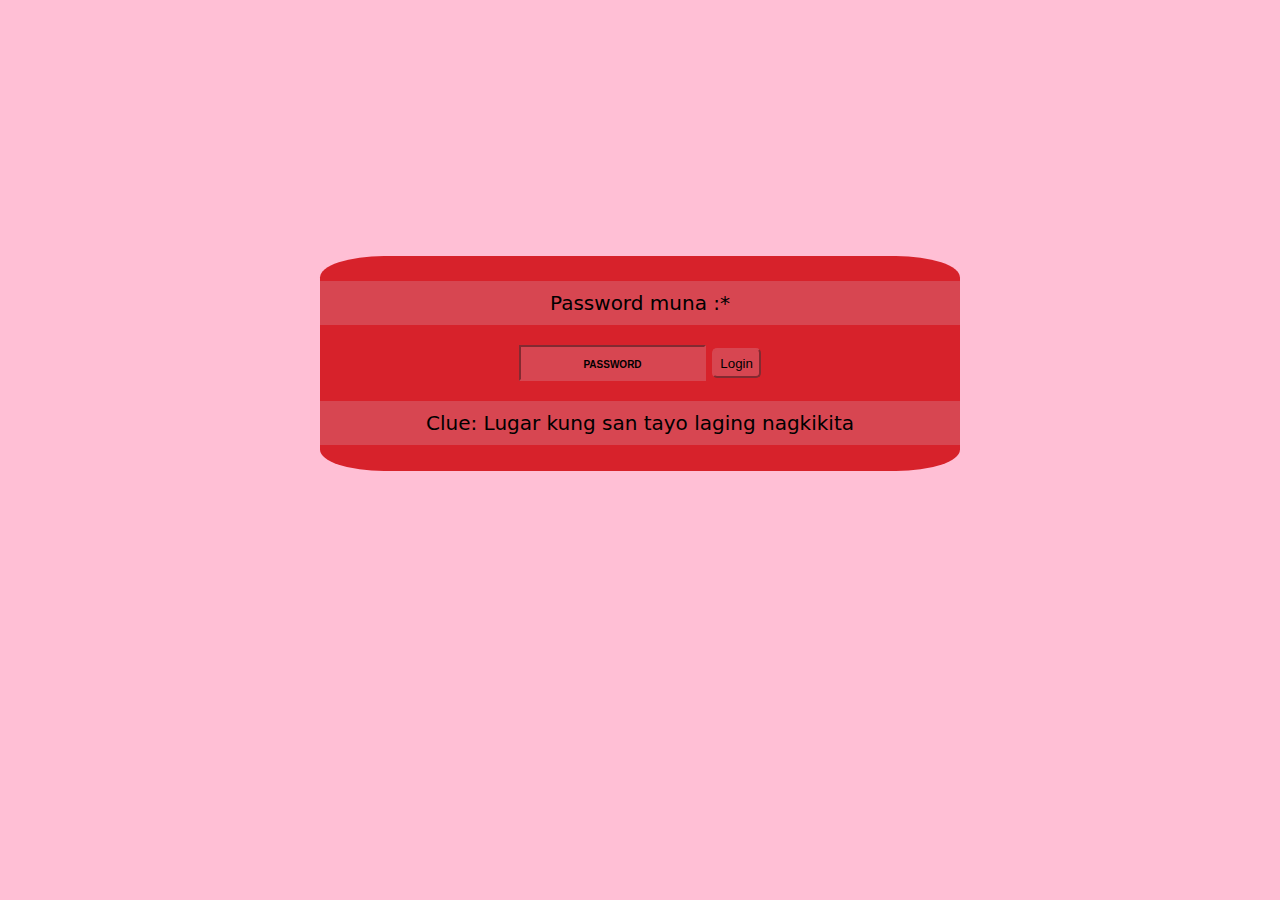
==== index.html @ 4751be50 "Add files via upload" ====
<!DOCTYPE html>
<html lang="en">
  <head>
    <meta charset="utf-8">    
    <meta name="viewport" content="width=device-width, initial-scale=1">    
  <title>Password</title>
  <style>
    body{
    font-size: 20px;
    font-family: system-ui;
    margin: 0px;
    padding-top: 50%;    
    background-color: #ffbfd5;
    background-image: url(roblox8.jpg);
    background-position: center -30px;
    background-blend-mode: multiply;
    -webkit-background-image: url(roblox8.jpg);
    -webkit-background-position: center -30px;
    -webkit-background-blend-mode: multiply;
    } 
    .box{
      background: #d7222b;
      padding-top: 5px;
      text-align: center;
      height: 210px;
      min-width: 360px;
      width: 50%;
      border-radius: 10%;
      margin: auto;
    }
    #password{
      height: 30px;
      text-align: center;
      font-weight: bold;
      background-color: #d74651;
      border-color: #d74651;
    }
    ::placeholder{
      font-weight: bolder;
      color: #000000;
      font-size: 10px;
      text-align: center;
    }
    button{
      height: 30px;
      border-color: #d74651;
      border-radius: 5px;
      background-color: #d74651;
    }
    .top{
      background: #d74651;
      padding: 10px;
      margin-top: 20px;
    }
    #message{
      background-color: #d74651;
      border-radius: 50px;
      }
      @media(min-width: 800px){
          body{
              background-repeat: no-repeat;
              background-size: cover;
              background-attachment: fixed;
              background-position: center center;
              padding-top: 20%;
          }
          .box{
              background: #d7222b;
              padding-top: 5px;
              text-align: center;
              height: 210px;
              min-width: 360px;
              width: 50%;
              border-radius: 10%;
              margin: auto;
          }
          #message{
              border-radius: 0px;
              padding: 10px;
          }
      }
  </style>
</head>  

<body id="body">
 
  
    <div class="box" id="container">
      <p class="top">Password muna :*</p>
    <!-- password -->
      <input type="text" name="password" id="password" placeholder="PASSWORD" required>
    <!-- button -->
      <button onclick="myFunction()">Login</button>
  
      <div>
      <p id="message">Clue: Lugar kung san tayo laging nagkikita</p>
    </div>    
  </div>
  
  <script src="script.js"></script>
</body>
</html>
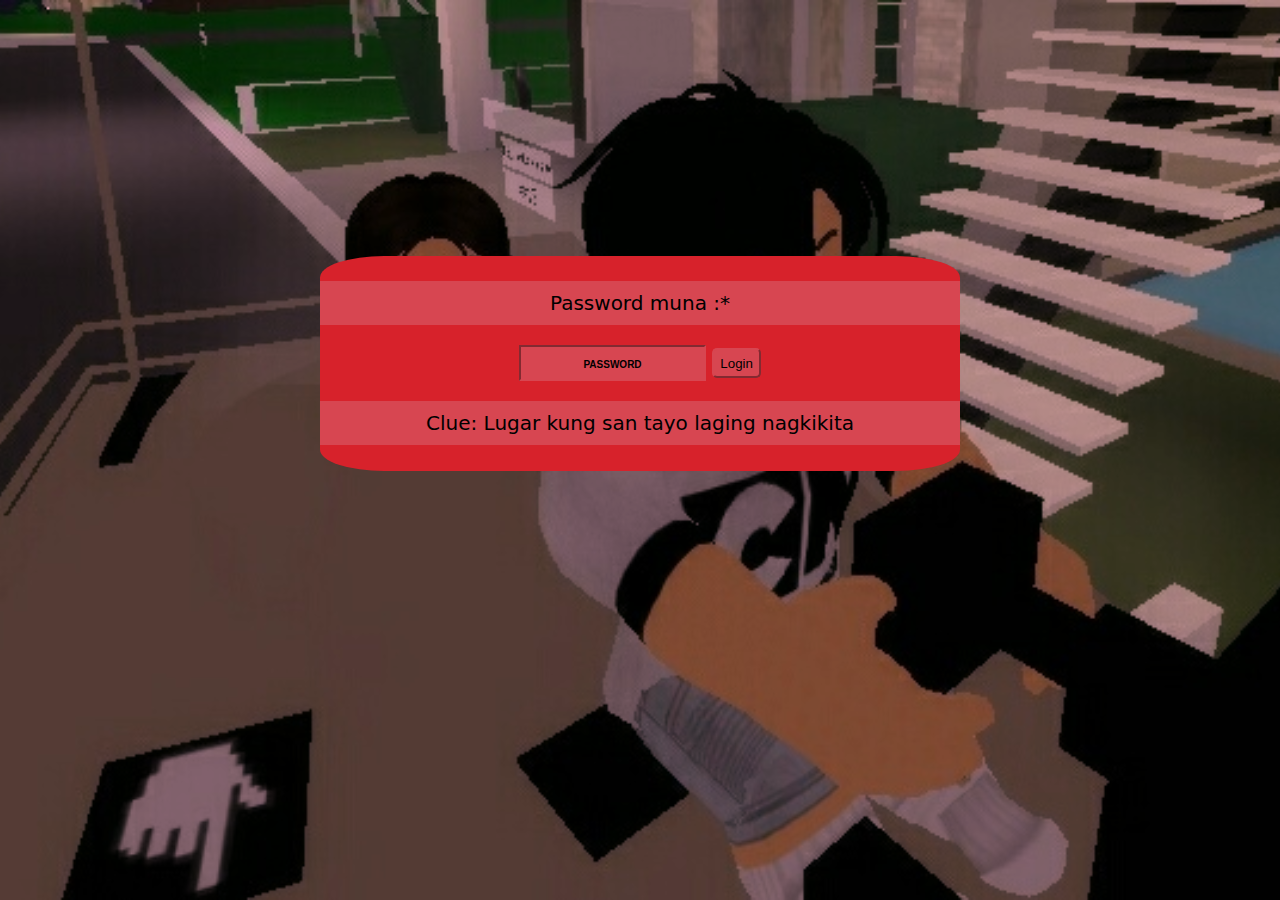
==== commit f6a64347: "Update index.html" ====
--- a/index.html
+++ b/index.html
@@ -11,10 +11,10 @@
     margin: 0px;
     padding-top: 50%;    
     background-color: #ffbfd5;
-    background-image: url(roblox8.jpg);
+    background-image: url('roblox8.JPG');
     background-position: center -30px;
     background-blend-mode: multiply;
-    -webkit-background-image: url(roblox8.jpg);
+    -webkit-background-image: url('roblox8.JPG');
     -webkit-background-position: center -30px;
     -webkit-background-blend-mode: multiply;
     } 
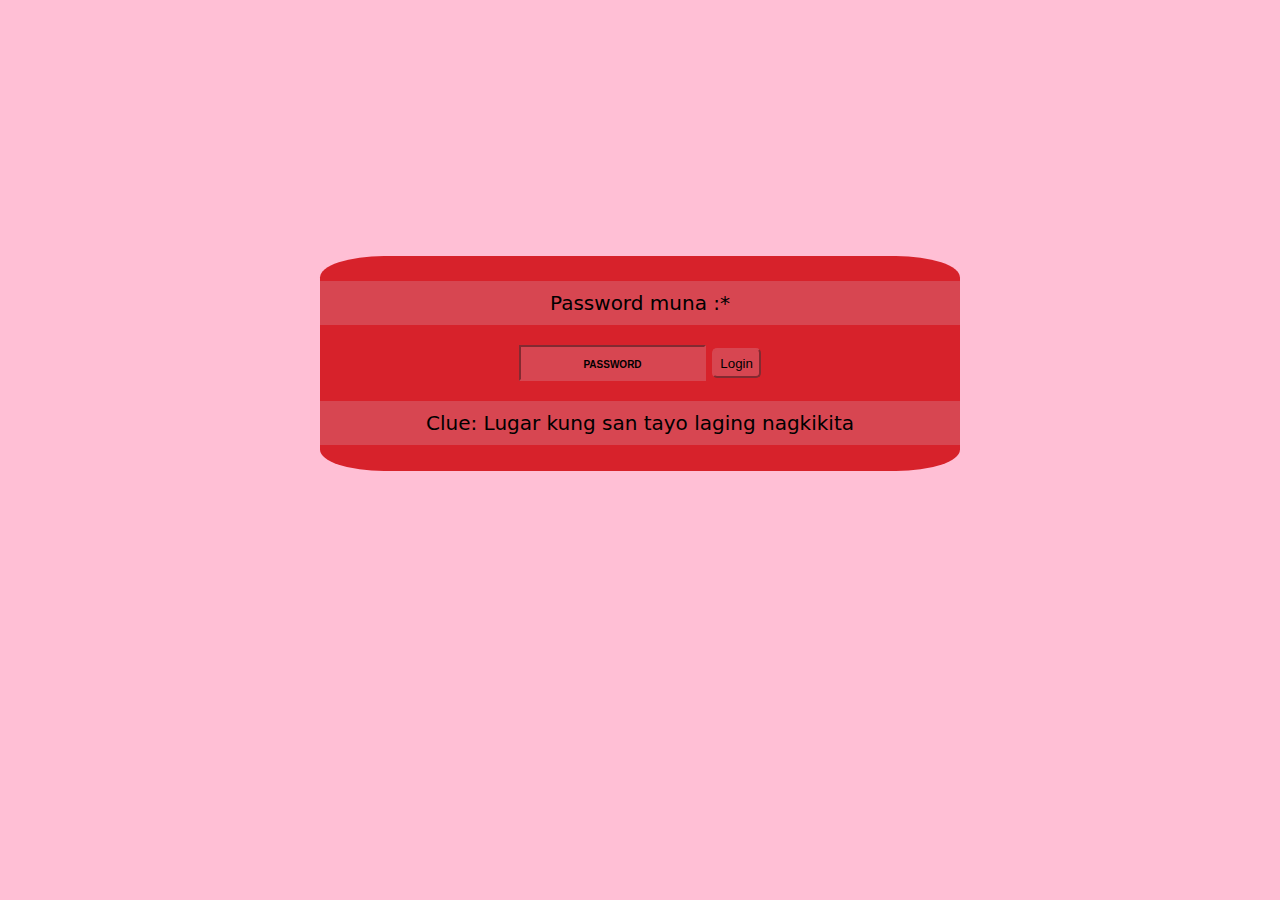
==== commit 1d67e86f: "Add files via upload" ====
--- a/index.html
+++ b/index.html
@@ -4,6 +4,7 @@
     <meta charset="utf-8">    
     <meta name="viewport" content="width=device-width, initial-scale=1">    
   <title>Password</title>
+  <link rel="icon" type="image/x-icon" href="favicon.ico">
   <style>
     body{
     font-size: 20px;
@@ -11,10 +12,10 @@
     margin: 0px;
     padding-top: 50%;    
     background-color: #ffbfd5;
-    background-image: url('roblox8.JPG');
+    background-image: url(roblox8.jpg);
     background-position: center -30px;
     background-blend-mode: multiply;
-    -webkit-background-image: url('roblox8.JPG');
+    -webkit-background-image: url(roblox8.jpg);
     -webkit-background-position: center -30px;
     -webkit-background-blend-mode: multiply;
     } 
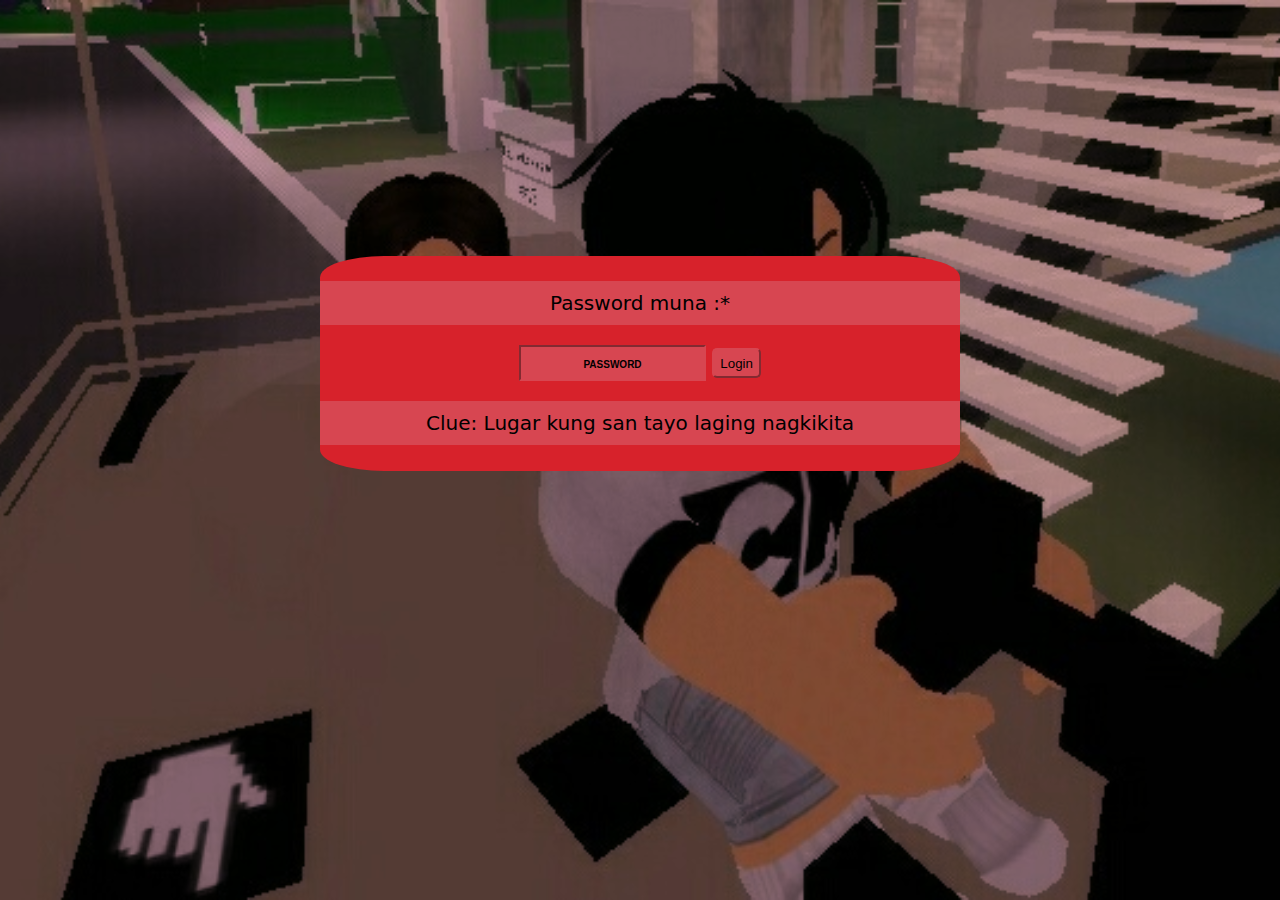
==== commit c81c45e7: "Update index.html" ====
--- a/index.html
+++ b/index.html
@@ -12,10 +12,10 @@
     margin: 0px;
     padding-top: 50%;    
     background-color: #ffbfd5;
-    background-image: url(roblox8.jpg);
+    background-image: url('roblox8.JPG');
     background-position: center -30px;
     background-blend-mode: multiply;
-    -webkit-background-image: url(roblox8.jpg);
+    -webkit-background-image: url('roblox8.JPG');
     -webkit-background-position: center -30px;
     -webkit-background-blend-mode: multiply;
     } 
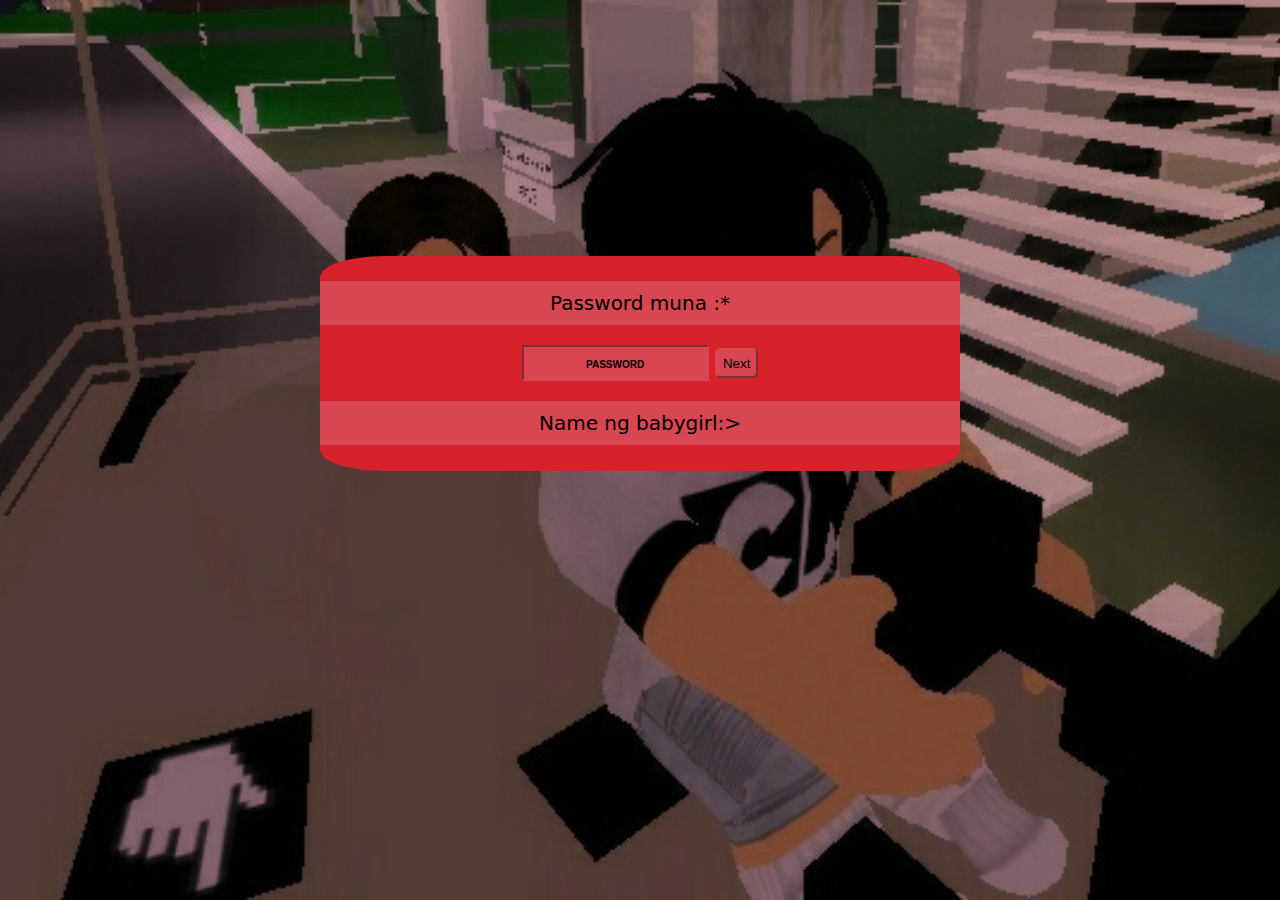
==== commit f5ea281b: "Add files via upload" ====
--- a/index.html
+++ b/index.html
@@ -3,84 +3,9 @@
   <head>
     <meta charset="utf-8">    
     <meta name="viewport" content="width=device-width, initial-scale=1">    
-  <title>Password</title>
-  <link rel="icon" type="image/x-icon" href="favicon.ico">
-  <style>
-    body{
-    font-size: 20px;
-    font-family: system-ui;
-    margin: 0px;
-    padding-top: 50%;    
-    background-color: #ffbfd5;
-    background-image: url('roblox8.JPG');
-    background-position: center -30px;
-    background-blend-mode: multiply;
-    -webkit-background-image: url('roblox8.JPG');
-    -webkit-background-position: center -30px;
-    -webkit-background-blend-mode: multiply;
-    } 
-    .box{
-      background: #d7222b;
-      padding-top: 5px;
-      text-align: center;
-      height: 210px;
-      min-width: 360px;
-      width: 50%;
-      border-radius: 10%;
-      margin: auto;
-    }
-    #password{
-      height: 30px;
-      text-align: center;
-      font-weight: bold;
-      background-color: #d74651;
-      border-color: #d74651;
-    }
-    ::placeholder{
-      font-weight: bolder;
-      color: #000000;
-      font-size: 10px;
-      text-align: center;
-    }
-    button{
-      height: 30px;
-      border-color: #d74651;
-      border-radius: 5px;
-      background-color: #d74651;
-    }
-    .top{
-      background: #d74651;
-      padding: 10px;
-      margin-top: 20px;
-    }
-    #message{
-      background-color: #d74651;
-      border-radius: 50px;
-      }
-      @media(min-width: 800px){
-          body{
-              background-repeat: no-repeat;
-              background-size: cover;
-              background-attachment: fixed;
-              background-position: center center;
-              padding-top: 20%;
-          }
-          .box{
-              background: #d7222b;
-              padding-top: 5px;
-              text-align: center;
-              height: 210px;
-              min-width: 360px;
-              width: 50%;
-              border-radius: 10%;
-              margin: auto;
-          }
-          #message{
-              border-radius: 0px;
-              padding: 10px;
-          }
-      }
-  </style>
+  <title>Gateway</title>
+  <link rel="shortcut icon" type="image/x-icon" href="images/favicon.ico">
+  <link rel="stylesheet" href="style/index.css"> 
 </head>  
 
 <body id="body">
@@ -89,15 +14,15 @@
     <div class="box" id="container">
       <p class="top">Password muna :*</p>
     <!-- password -->
-      <input type="text" name="password" id="password" placeholder="PASSWORD" required>
+      <input type="password" name="password" id="password" placeholder="PASSWORD" required>
     <!-- button -->
-      <button onclick="myFunction()">Login</button>
+      <button onclick="myFunction()">Next</button>
   
       <div>
-      <p id="message">Clue: Lugar kung san tayo laging nagkikita</p>
+      <p id="message">Name ng babygirl:></p>
     </div>    
   </div>
   
-  <script src="script.js"></script>
+  <script src="script/index.js"></script>
 </body>
-</html>       
+</html>
--- a/style/index.css
+++ b/style/index.css
@@ -0,0 +1,71 @@
+    body{
+    font-size: 20px;
+    font-family: system-ui;
+    margin: 0px;
+    padding-top: 50%;    
+    background-color: #ffbfd5;
+    background-image: url('../images/roblox8.JPG');
+    background-position: center -30px;
+    background-blend-mode: multiply;
+    } 
+    .box{
+      background: #d7222b;
+      padding-top: 5px;
+      text-align: center;
+      height: 210px;
+      min-width: 360px;
+      width: 50%;
+      border-radius: 10%;
+      margin: auto;
+    }
+    #password{
+      height: 30px;
+      text-align: center;
+      font-weight: bold;
+      background-color: #d74651;
+      border-color: #d74651;
+    }
+    ::placeholder{
+      font-weight: bolder;
+      color: #000000;
+      font-size: 10px;
+      text-align: center;
+    }
+    button{
+      height: 30px;
+      border-color: #d74651;
+      border-radius: 5px;
+      background-color: #d74651;
+    }
+    .top{
+      background: #d74651;
+      padding: 10px;
+      margin-top: 20px;
+    }
+    #message{
+      background-color: #d74651;
+      border-radius: 50px;
+      }
+      @media(min-width: 800px){
+          body{
+              background-repeat: no-repeat;
+              background-size: cover;
+              background-attachment: fixed;
+              background-position: center center;
+              padding-top: 20%;
+          }
+          .box{
+              background: #d7222b;
+              padding-top: 5px;
+              text-align: center;
+              height: 210px;
+              min-width: 360px;
+              width: 50%;
+              border-radius: 10%;
+              margin: auto;
+          }
+          #message{
+              border-radius: 0px;
+              padding: 10px;
+          }
+      }
